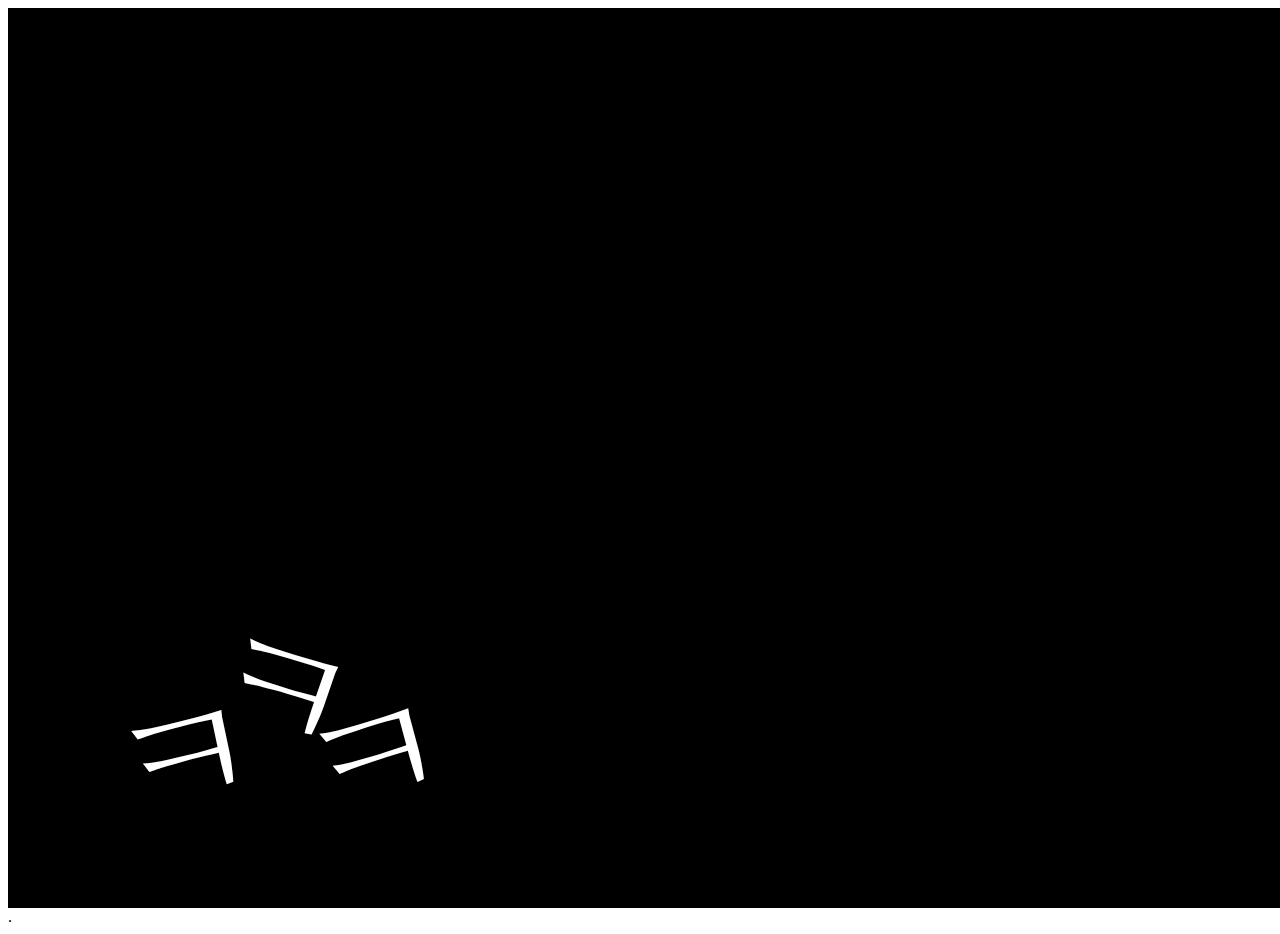
==== index.html @ debc79c8 "kkk update" ====
<html>

<head>
    <link href="style.css" rel="stylesheet">
    <link rel="preconnect" href="https://fonts.gstatic.com">
    <link href="https://fonts.googleapis.com/css2?family=Nanum+Myeongjo:wght@800&display=swap" rel="stylesheet">    <meta charset="utf-8">
</head>

<body>
    <canvas id="c"></canvas>
    <span>.</span>
    <script src="utils.js"></script>
    <script src="Hangul.js"></script>
    <script src="kkk.js"></script>
</body>

</html>
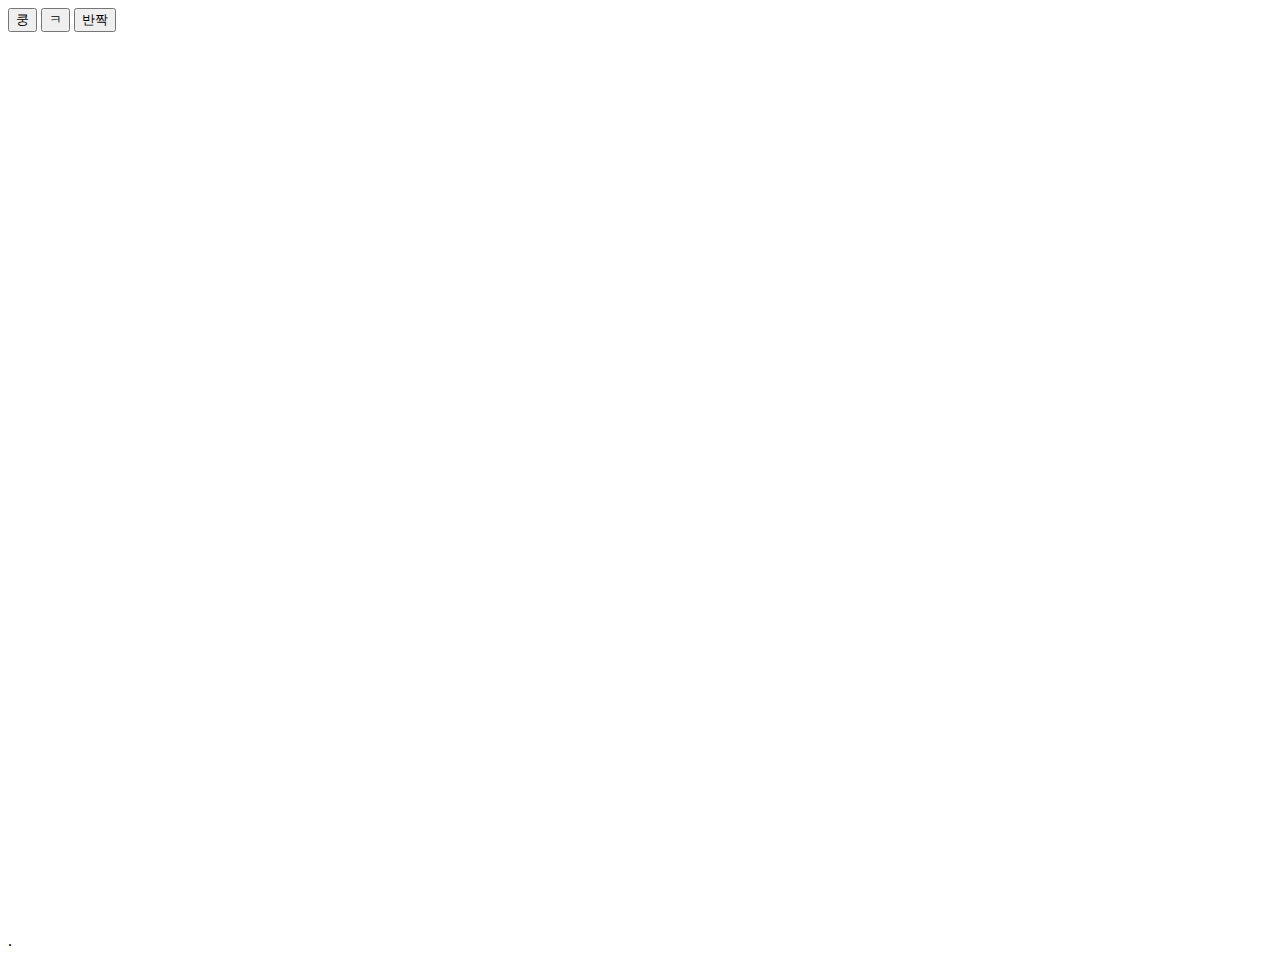
==== commit ac3e010f: "add select canvas" ====
--- a/index.html
+++ b/index.html
@@ -3,15 +3,31 @@
 <head>
     <link href="style.css" rel="stylesheet">
     <link rel="preconnect" href="https://fonts.gstatic.com">
-    <link href="https://fonts.googleapis.com/css2?family=Nanum+Myeongjo:wght@800&display=swap" rel="stylesheet">    <meta charset="utf-8">
+    <link href="https://fonts.googleapis.com/css2?family=Nanum+Myeongjo:wght@800&display=swap" rel="stylesheet">
+    <meta charset="utf-8">
 </head>
 
 <body>
+    <div class="canvas-select-menu">
+        <button>쿵</button>
+        <button>ㅋ</button>
+        <button>반짝</button>
+    </div>
     <canvas id="c"></canvas>
     <span>.</span>
+    
     <script src="utils.js"></script>
-    <script src="Hangul.js"></script>
-    <script src="kkk.js"></script>
+    <script src="hangul/Hangul.js"></script>
+    <script src="canvas/HangulCanvas.js"></script>
+    <script src="canvas/koong.js"></script>
+    <script src="canvas/kkk.js"></script>
+    <script src="canvas/banjjag.js"></script>
+    <script src="hangul/koong.js"></script>
+    <script src="hangul/kkk.js"></script>
+    <script src="hangul/banjjag.js"></script>
+    <!-- <script src="canvas/kkk.js"></script> -->
+    <!-- <script src="hangul/kkk.js"></script> -->
+    <script src="index.js"></script>
 </body>
 
 </html>